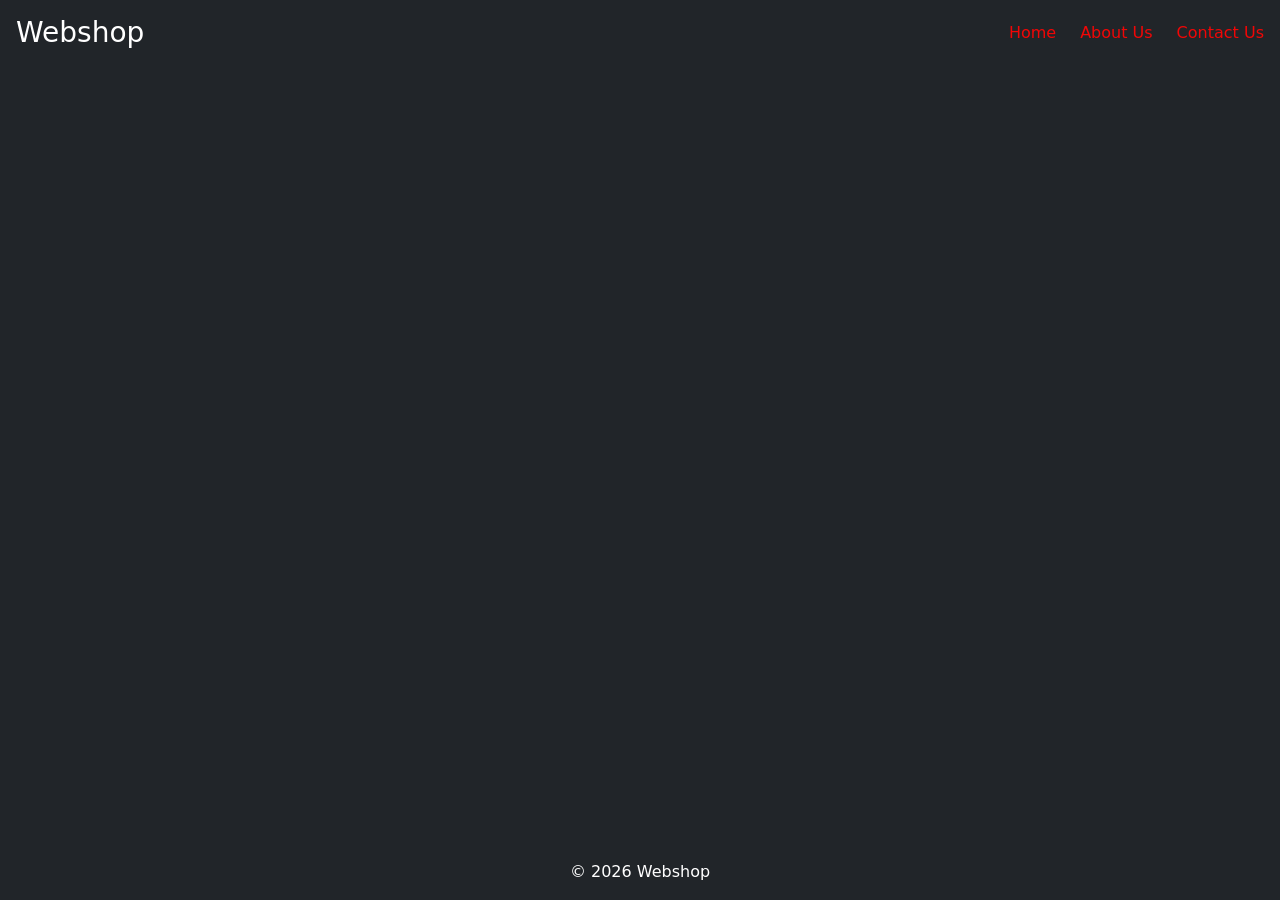
==== index.html @ c5e76a3f "G delen är klar G delen är klar" ====
<!DOCTYPE html>
<html lang="en">

<head>
    <meta charset="UTF-8">
    <meta name="viewport" content="width=device-width, initial-scale=1.0">
    <title>webshop</title>
    <link href="https://cdn.jsdelivr.net/npm/bootstrap@5.3.8/dist/css/bootstrap.min.css" rel="stylesheet" integrity="sha384-sRIl4kxILFvY47J16cr9ZwB07vP4J8+LH7qKQnuqkuIAvNWLzeN8tE5YBujZqJLB" crossorigin="anonymous">
    <script src="https://cdn.jsdelivr.net/npm/bootstrap@5.3.8/dist/js/bootstrap.bundle.min.js" integrity="sha384-FKyoEForCGlyvwx9Hj09JcYn3nv7wiPVlz7YYwJrWVcXK/BmnVDxM+D2scQbITxI" crossorigin="anonymous"></script>
    <script src="js/webshop.js" defer></script>
    <link rel="stylesheet" href="css/style.css">
    
    
    
    
</head>

<body class="bg-dark d-flex flex-column min-vh-100">



    <header class="text-bg-dark p-3">


        <nav class="my-nav d-flex justify-content-between align-items-center">

            <h3 class="m-0">Webshop</h3>

            <div class="d-flex gap-4">
            <a href="index.html">Home</a>
            <a href="top-navigation/aboutUs.html">About Us</a>
            <a href="top-navigation/contactUs.html">Contact Us</a>
            </div>
            
        </nav>

       






    </header>

    <main class="container mt-4">

        <div id="products" class="row justify-content-center">
   
        </div>

            


    </main>

    <footer class="container-fluid bg-dark text-white text-center py-3 mt-auto">
        <p class="m-0">© 2026 Webshop</p>


    </footer>





    





</body>

</html>
---- css/style.css ----
.my-nav a {
    color: rgb(241, 6, 6);
    text-decoration: none;
    
}

.my-nav a:hover {
    color: lightgray;

}
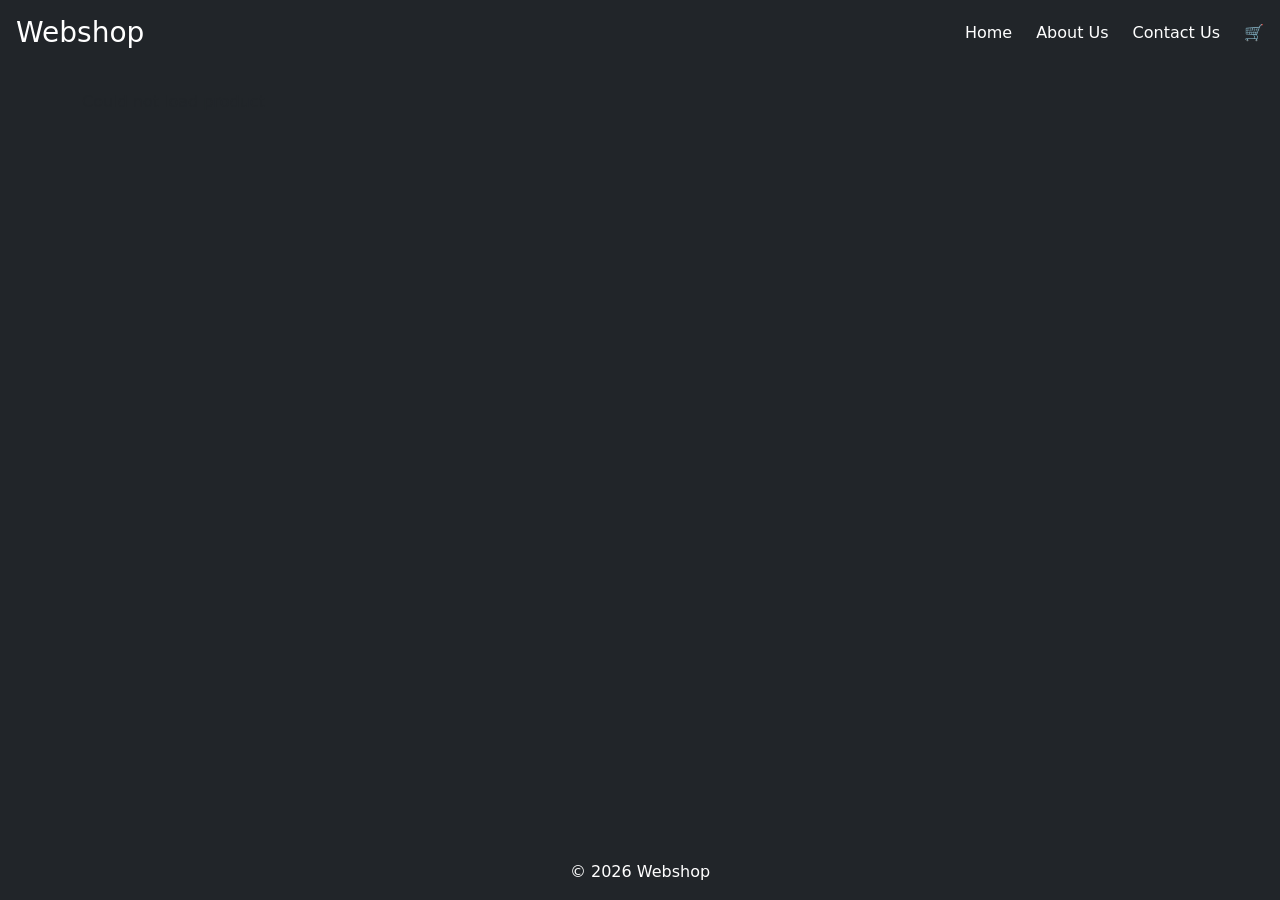
==== commit fc11666a: "04/10 04/10" ====
--- a/index.html
+++ b/index.html
@@ -30,6 +30,7 @@
             <a href="index.html">Home</a>
             <a href="top-navigation/aboutUs.html">About Us</a>
             <a href="top-navigation/contactUs.html">Contact Us</a>
+            <a href="cart.html">🛒</a>
             </div>
             
         </nav>
--- a/css/style.css
+++ b/css/style.css
@@ -1,5 +1,5 @@
 .my-nav a {
-    color: rgb(241, 6, 6);
+    color: rgb(255, 255, 255);
     text-decoration: none;
     
 }
